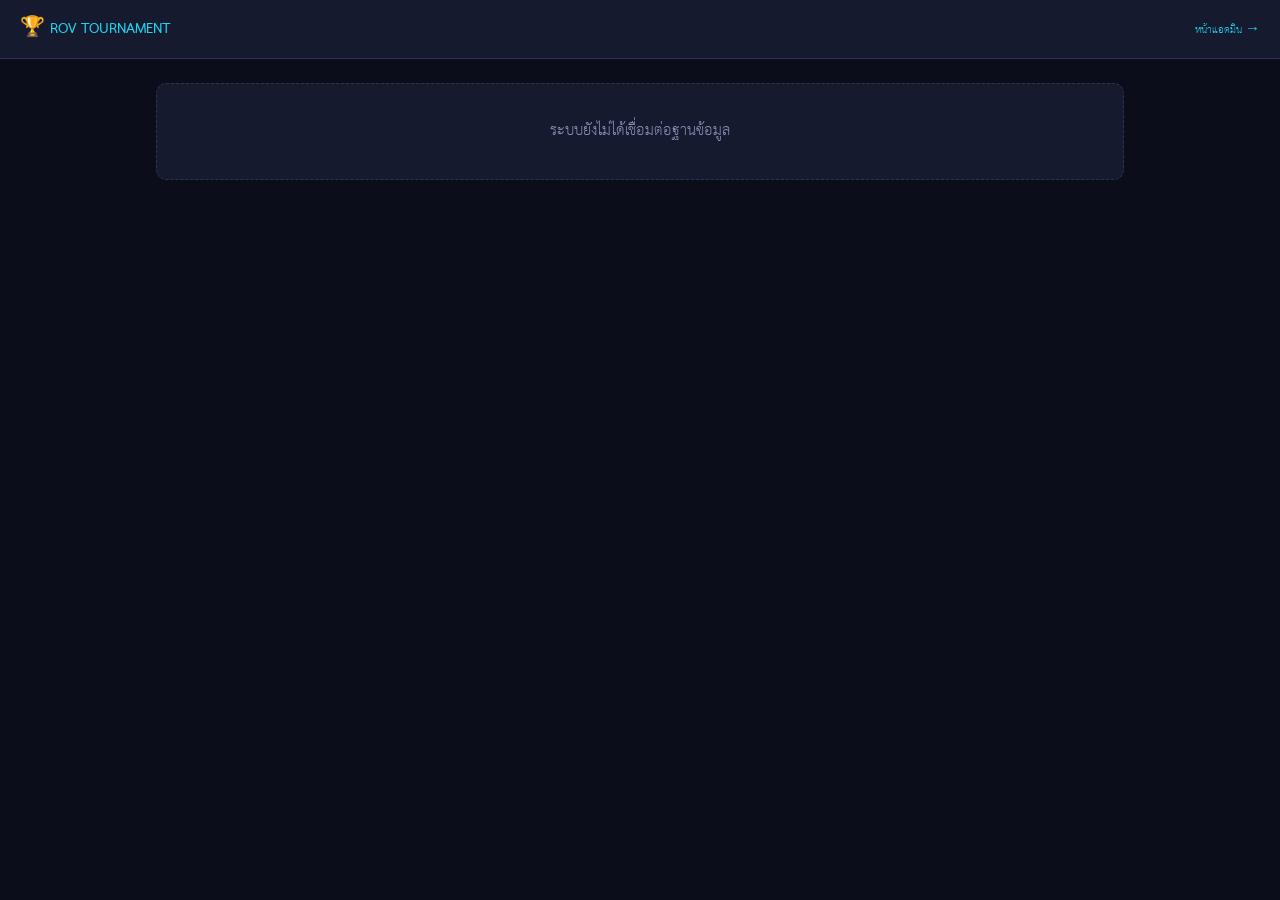
==== index.html @ 8e0b4774 "Initial build: ROV tournament bracket + standings site Admin sets team names, system generates a ran" ====
<!doctype html>
<html lang="th">
<head>
  <meta charset="utf-8" />
  <meta name="viewport" content="width=device-width, initial-scale=1" />
  <title>ตารางแข่งขัน ROV</title>
  <link rel="stylesheet" href="css/style.css" />
</head>
<body>
  <header class="toolbar">
    <h1>🏆 ROV TOURNAMENT</h1>
    <a href="admin.html" class="nav-link">หน้าแอดมิน &rarr;</a>
  </header>

  <main>
    <div id="placeholder" class="placeholder">กำลังโหลดข้อมูลการแข่งขัน...</div>

    <div id="content" hidden>
      <div id="champion-section" hidden>
        <div class="champion-banner">
          <div class="label">🏆 ทีมแชมป์เปี้ยน 🏆</div>
          <div class="name" id="champion-name"></div>
        </div>
      </div>

      <div id="next-match-section" class="card" hidden>
        <h2 id="next-match-heading">คู่ถัดไป</h2>
        <div class="next-match">
          <div class="team" id="next-team-a"></div>
          <div class="vs">VS</div>
          <div class="team" id="next-team-b"></div>
        </div>
      </div>

      <div class="card">
        <h2>ตารางอันดับ</h2>
        <table class="rov standings">
          <thead>
            <tr>
              <th>ทีม</th>
              <th>แข่ง</th>
              <th>ชนะ</th>
              <th>แพ้</th>
              <th>คะแนน</th>
              <th>เซต +/-</th>
            </tr>
          </thead>
          <tbody id="standings-body"></tbody>
        </table>
      </div>

      <div class="card">
        <h2>ตารางแข่งทั้งหมด (พบกันหมด)</h2>
        <table class="rov">
          <thead>
            <tr>
              <th>คู่แข่ง</th>
              <th>ผล</th>
            </tr>
          </thead>
          <tbody id="matches-body"></tbody>
        </table>
      </div>

      <div id="final-section" class="card" hidden>
        <h2>รอบชิงชนะเลิศ</h2>
        <table class="rov">
          <tbody id="final-body"></tbody>
        </table>
      </div>
    </div>
  </main>

  <script src="js/config.js"></script>
  <script src="js/display.js"></script>
</body>
</html>
---- css/style.css ----
@font-face {
  font-family: "TH Sarabun PSK";
  src: url("../assets/fonts/THSarabunPSK.ttf") format("truetype");
  font-weight: normal;
  font-style: normal;
}

@font-face {
  font-family: "TH Sarabun PSK";
  src: url("../assets/fonts/THSarabunPSK-Bold.ttf") format("truetype");
  font-weight: bold;
  font-style: normal;
}

:root {
  --bg: #0b0e1a;
  --panel: #151a2e;
  --panel-light: #1d2440;
  --border: #2b3457;
  --accent: #ff4655;
  --accent2: #22d3ee;
  --gold: #ffd24c;
  --muted: #8a93b8;
  --text: #eef1ff;
}

* {
  box-sizing: border-box;
}

body {
  margin: 0;
  font-family: "TH Sarabun PSK", "Leelawadee UI", "Tahoma", sans-serif;
  font-size: 22px;
  background: var(--bg);
  color: var(--text);
}

.toolbar {
  background: var(--panel);
  border-bottom: 1px solid var(--border);
  padding: 14px 20px;
  display: flex;
  flex-wrap: wrap;
  gap: 12px;
  align-items: center;
  position: sticky;
  top: 0;
  z-index: 10;
}

.toolbar h1 {
  font-size: 20px;
  margin: 0 20px 0 0;
  color: var(--accent2);
  white-space: nowrap;
}

.toolbar .nav-link {
  margin-left: auto;
  color: var(--accent2);
  text-decoration: none;
  font-size: 15px;
}

.toolbar .nav-link:hover {
  text-decoration: underline;
}

main {
  max-width: 1000px;
  margin: 24px auto 60px;
  padding: 0 16px;
}

.hero {
  text-align: center;
  background: linear-gradient(135deg, #2a0e14, #0b0e1a);
  border: 1px solid var(--accent);
  border-radius: 16px;
  padding: 24px;
  margin-bottom: 24px;
}

.hero-title {
  font-size: 34px;
  font-weight: bold;
  color: var(--accent);
  letter-spacing: 1px;
}

.hero-subtitle {
  color: var(--muted);
  font-size: 17px;
  margin-top: 4px;
}

.card {
  background: var(--panel);
  border: 1px solid var(--border);
  border-radius: 12px;
  padding: 20px 24px;
  margin-bottom: 20px;
}

.card h2 {
  font-size: 22px;
  color: var(--accent2);
  margin: 0 0 16px;
  border-left: 4px solid var(--accent2);
  padding-left: 10px;
}

.next-match {
  display: flex;
  align-items: center;
  justify-content: center;
  gap: 20px;
  padding: 10px 0;
}

.next-match .team {
  font-size: 28px;
  font-weight: bold;
  text-align: center;
  flex: 1;
}

.next-match .vs {
  font-size: 20px;
  color: var(--accent);
  font-weight: bold;
}

table.rov {
  width: 100%;
  border-collapse: collapse;
  font-size: 18px;
}

table.rov th,
table.rov td {
  border: 1px solid var(--border);
  padding: 8px 10px;
  text-align: center;
}

table.rov th {
  background: var(--panel-light);
  color: var(--accent2);
}

table.rov tr.played {
  color: var(--muted);
}

table.rov tr.me-first td:first-child {
  color: var(--gold);
  font-weight: bold;
}

.standings td:first-child,
.standings th:first-child {
  text-align: left;
}

.standings tr:nth-child(1) td {
  background: rgba(255, 210, 76, 0.12);
}

.standings tr:nth-child(2) td {
  background: rgba(255, 210, 76, 0.05);
}

.field {
  margin-bottom: 14px;
}

.field label {
  display: block;
  font-size: 17px;
  margin-bottom: 4px;
  color: var(--muted);
}

.field input[type="text"],
.field textarea {
  width: 100%;
  font-family: inherit;
  font-size: 18px;
  padding: 8px 10px;
  border: 1px solid var(--border);
  border-radius: 6px;
  background: var(--panel-light);
  color: var(--text);
}

.btn {
  font-family: inherit;
  font-size: 18px;
  padding: 9px 20px;
  border-radius: 6px;
  border: 1px solid var(--accent);
  background: var(--accent);
  color: #fff;
  cursor: pointer;
}

.btn:hover {
  opacity: 0.9;
}

.btn:disabled {
  background: #5a2228;
  border-color: #5a2228;
  cursor: not-allowed;
}

.btn.secondary {
  background: transparent;
  color: var(--accent2);
  border-color: var(--accent2);
}

.btn.small {
  font-size: 14px;
  padding: 5px 12px;
}

.score-input {
  width: 50px;
  font-family: inherit;
  font-size: 16px;
  padding: 4px;
  border: 1px solid var(--border);
  border-radius: 4px;
  background: var(--panel-light);
  color: var(--text);
  text-align: center;
}

.status-msg {
  font-size: 16px;
  margin-top: 8px;
  min-height: 20px;
}

.status-msg.error {
  color: var(--accent);
}

.status-msg.success {
  color: #4ade80;
}

.champion-banner {
  text-align: center;
  background: linear-gradient(135deg, #3a2a00, #0b0e1a);
  border: 1px solid var(--gold);
  border-radius: 16px;
  padding: 30px;
  margin-bottom: 24px;
}

.champion-banner .label {
  color: var(--gold);
  font-size: 18px;
}

.champion-banner .name {
  font-size: 40px;
  font-weight: bold;
  color: var(--gold);
  margin-top: 6px;
}

.pill {
  display: inline-block;
  font-size: 13px;
  padding: 2px 10px;
  border-radius: 999px;
  background: var(--panel-light);
  color: var(--accent2);
}

.passcode-gate {
  max-width: 360px;
  margin: 80px auto;
  text-align: center;
}

.placeholder {
  background: var(--panel);
  border: 1px dashed var(--border);
  border-radius: 10px;
  padding: 32px 20px;
  text-align: center;
  color: var(--muted);
}
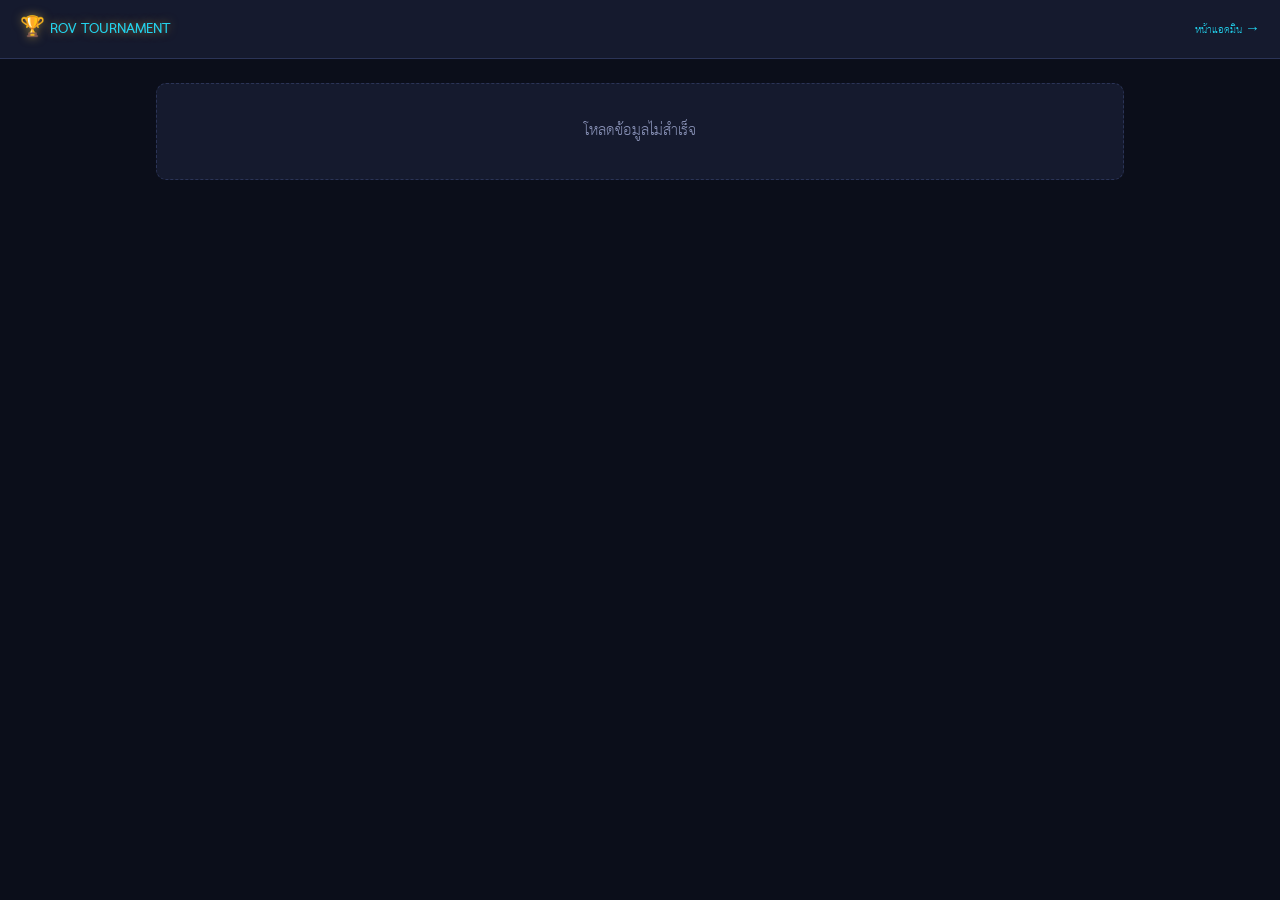
==== commit e3bcb6b6: "Add MVP tracking/stats and ROV-style live-match effects Admin can enter an MVP player name alongside" ====
--- a/index.html
+++ b/index.html
@@ -23,11 +23,12 @@
         </div>
       </div>
 
-      <div id="next-match-section" class="card" hidden>
+      <div id="next-match-section" class="card live-card" hidden>
+        <div class="live-badge">🔴 LIVE</div>
         <h2 id="next-match-heading">คู่ถัดไป</h2>
         <div class="next-match">
           <div class="team" id="next-team-a"></div>
-          <div class="vs">VS</div>
+          <div class="vs-wrap"><div class="vs">VS</div></div>
           <div class="team" id="next-team-b"></div>
         </div>
       </div>
@@ -56,6 +57,7 @@
             <tr>
               <th>คู่แข่ง</th>
               <th>ผล</th>
+              <th>MVP</th>
             </tr>
           </thead>
           <tbody id="matches-body"></tbody>
@@ -68,6 +70,19 @@
           <tbody id="final-body"></tbody>
         </table>
       </div>
+
+      <div id="mvp-section" class="card" hidden>
+        <h2>🌟 สถิติ MVP</h2>
+        <table class="rov">
+          <thead>
+            <tr>
+              <th>ผู้เล่น</th>
+              <th>จำนวนครั้งที่ได้ MVP</th>
+            </tr>
+          </thead>
+          <tbody id="mvp-body"></tbody>
+        </table>
+      </div>
     </div>
   </main>
 
--- a/css/style.css
+++ b/css/style.css
@@ -111,6 +111,37 @@
   padding-left: 10px;
 }
 
+.toolbar h1 {
+  text-shadow: 0 0 10px rgba(255, 210, 76, 0.5);
+}
+
+.live-card {
+  position: relative;
+  border-color: var(--accent);
+  background: radial-gradient(circle at 50% 0%, rgba(255, 70, 85, 0.12), var(--panel) 70%);
+  animation: live-border-pulse 2.2s ease-in-out infinite;
+  overflow: hidden;
+}
+
+.live-card h2 {
+  color: var(--gold);
+  border-left-color: var(--gold);
+}
+
+.live-badge {
+  position: absolute;
+  top: 14px;
+  right: 18px;
+  font-size: 13px;
+  font-weight: bold;
+  letter-spacing: 1px;
+  color: #fff;
+  background: var(--accent);
+  padding: 3px 10px;
+  border-radius: 999px;
+  animation: live-badge-blink 1.4s ease-in-out infinite;
+}
+
 .next-match {
   display: flex;
   align-items: center;
@@ -120,16 +151,64 @@
 }
 
 .next-match .team {
-  font-size: 28px;
+  font-size: 30px;
   font-weight: bold;
   text-align: center;
   flex: 1;
+  text-shadow: 0 0 14px rgba(255, 210, 76, 0.35);
+}
+
+.vs-wrap {
+  display: flex;
+  align-items: center;
+  justify-content: center;
+  width: 64px;
+  height: 64px;
+  border-radius: 50%;
+  background: radial-gradient(circle, rgba(255, 70, 85, 0.35), transparent 70%);
 }
 
 .next-match .vs {
-  font-size: 20px;
-  color: var(--accent);
-  font-weight: bold;
+  font-size: 22px;
+  color: var(--gold);
+  font-weight: bold;
+  text-shadow: 0 0 12px rgba(255, 210, 76, 0.8);
+  animation: vs-pulse 1.6s ease-in-out infinite;
+}
+
+@keyframes live-border-pulse {
+  0%, 100% {
+    box-shadow: 0 0 0px rgba(255, 70, 85, 0.0), inset 0 0 0px rgba(255, 70, 85, 0);
+  }
+  50% {
+    box-shadow: 0 0 26px rgba(255, 70, 85, 0.55), inset 0 0 20px rgba(255, 70, 85, 0.12);
+  }
+}
+
+@keyframes live-badge-blink {
+  0%, 100% {
+    opacity: 1;
+  }
+  50% {
+    opacity: 0.35;
+  }
+}
+
+@keyframes vs-pulse {
+  0%, 100% {
+    transform: scale(1);
+  }
+  50% {
+    transform: scale(1.18);
+  }
+}
+
+@media (prefers-reduced-motion: reduce) {
+  .live-card,
+  .live-badge,
+  .next-match .vs {
+    animation: none !important;
+  }
 }
 
 table.rov {
